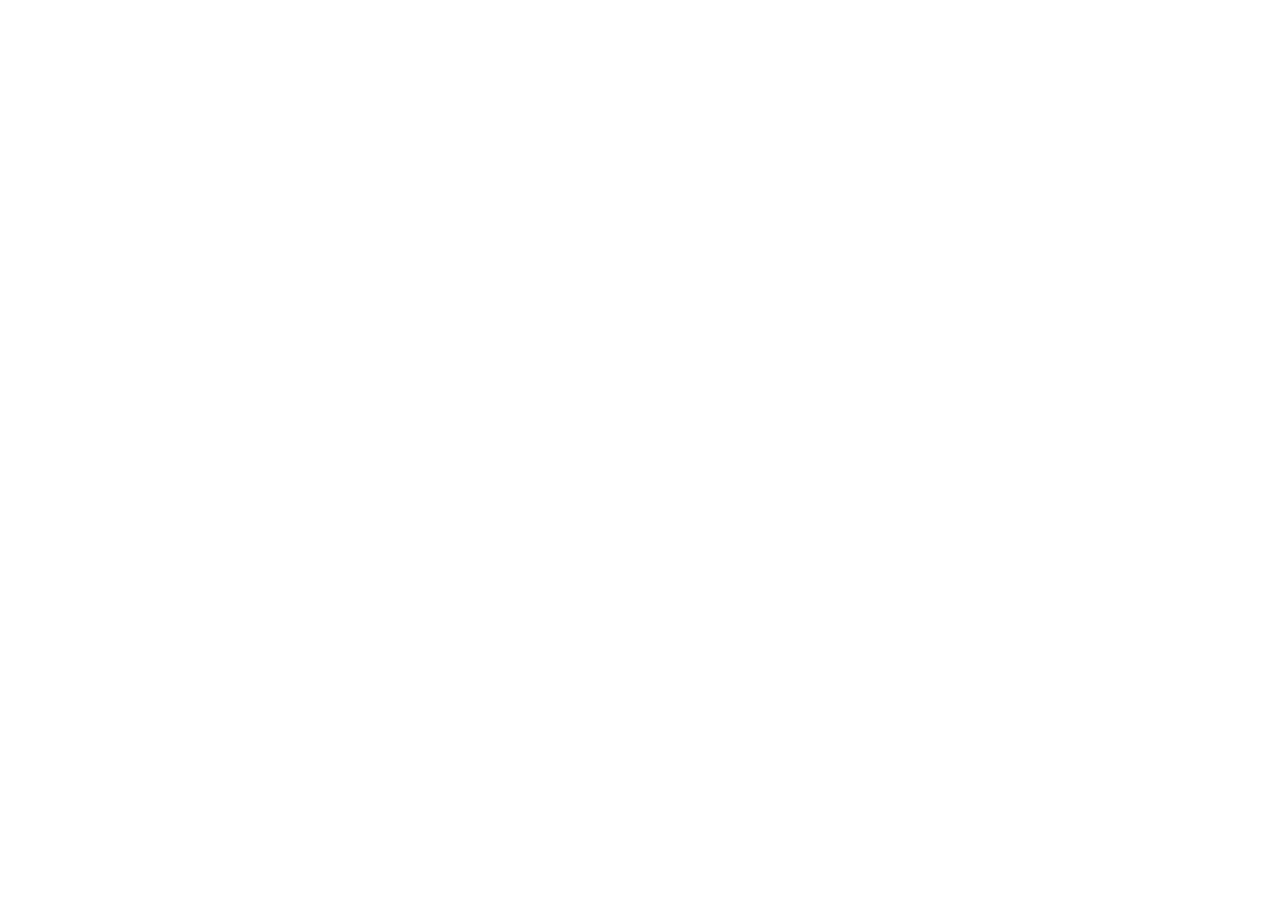
==== index.html @ 1f82fda9 "creates index.html" ====
<!DOCTYPE html>
<html lang ="en">
<head>
    <link
    rel="stylesheet"
    href="https://stackpath.bootstrapcdn.com/bootstrap/4.1.1/css/bootstrap.min.css"
    />
    <link rel="stylesheet" type="text/css" href="company.css" />
    <link rel="stylesheet" type="text/css" href="engineering-department.css" />
    <link rel="stylesheet" type="text/css" href="project-x-launch.css" />
    <link rel="stylesheet" type="text/css" href="typography.css" />
    <link rel="stylesheet" type="text/css" href="style.css" />
    <title>My Site Title</title>
</head>
<body></body>
</html>
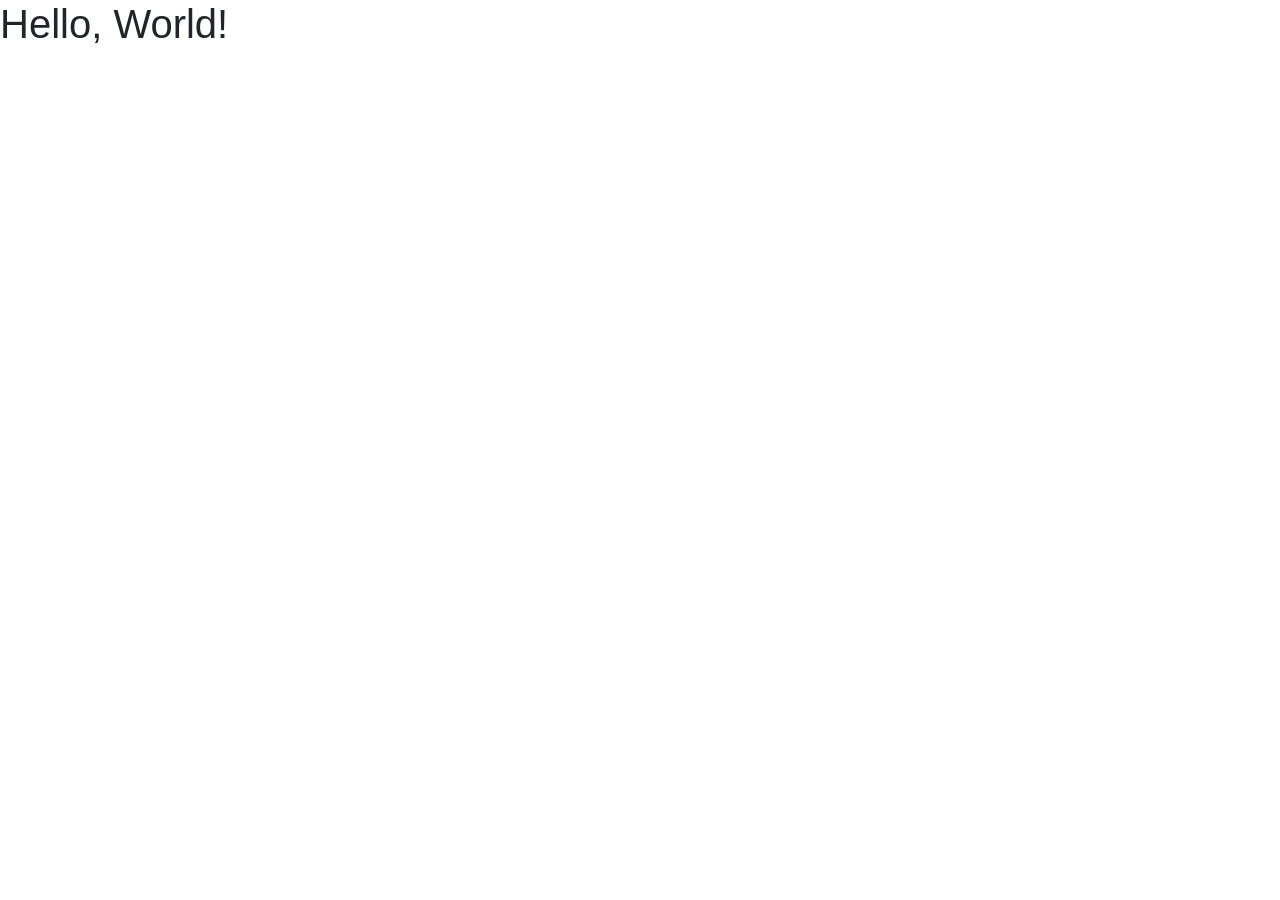
==== commit a5161ae7: "add h1 element" ====
--- a/index.html
+++ b/index.html
@@ -12,5 +12,9 @@
     <link rel="stylesheet" type="text/css" href="style.css" />
     <title>My Site Title</title>
 </head>
-<body></body>
+<body>
+
+<h1>Hello, World!</h1>
+
+</body>
 </html>
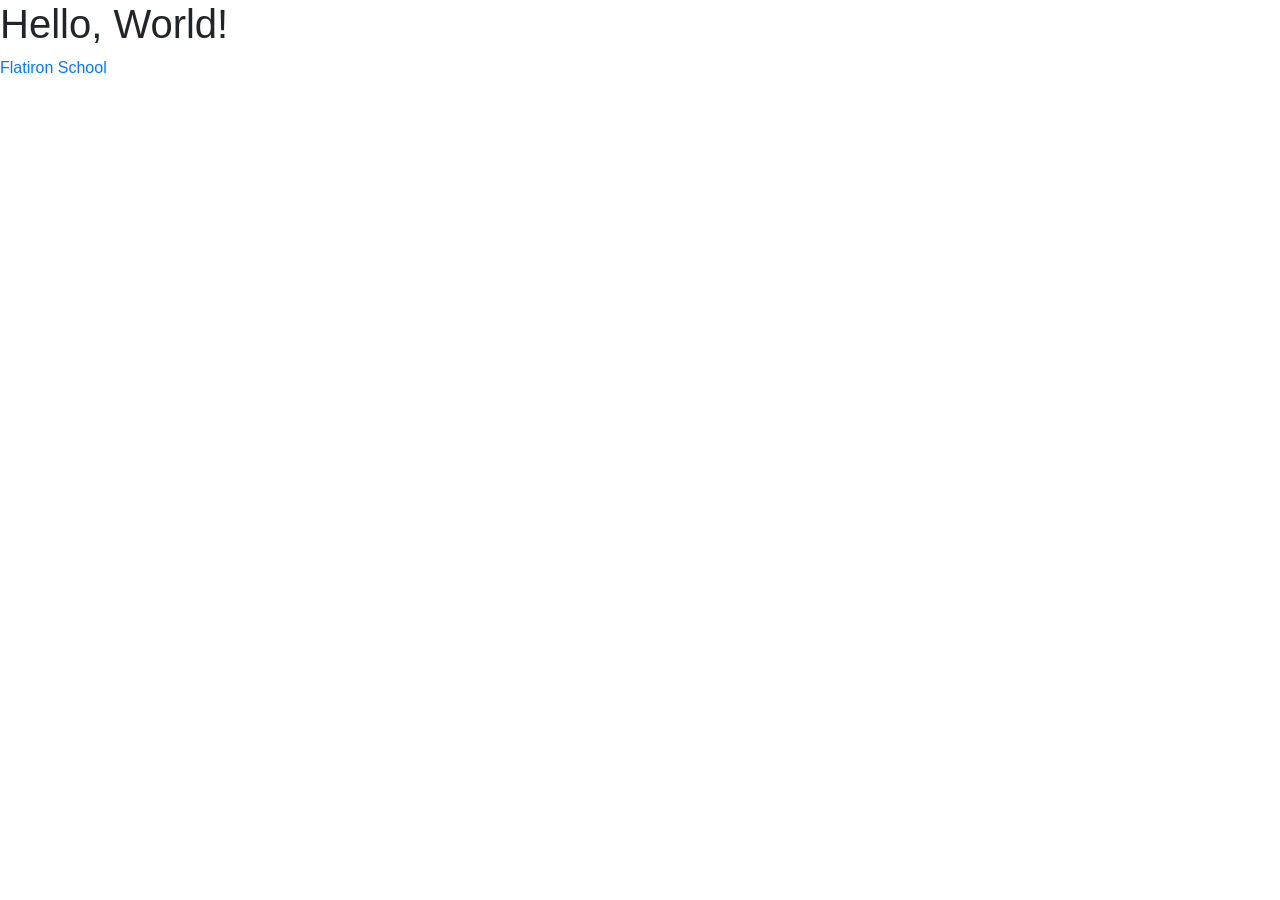
==== commit ff344eff: "add an a tag" ====
--- a/index.html
+++ b/index.html
@@ -15,6 +15,6 @@
 <body>
 
 <h1>Hello, World!</h1>
-
+<a href="https://flatironschool.com">Flatiron School</a>
 </body>
 </html>
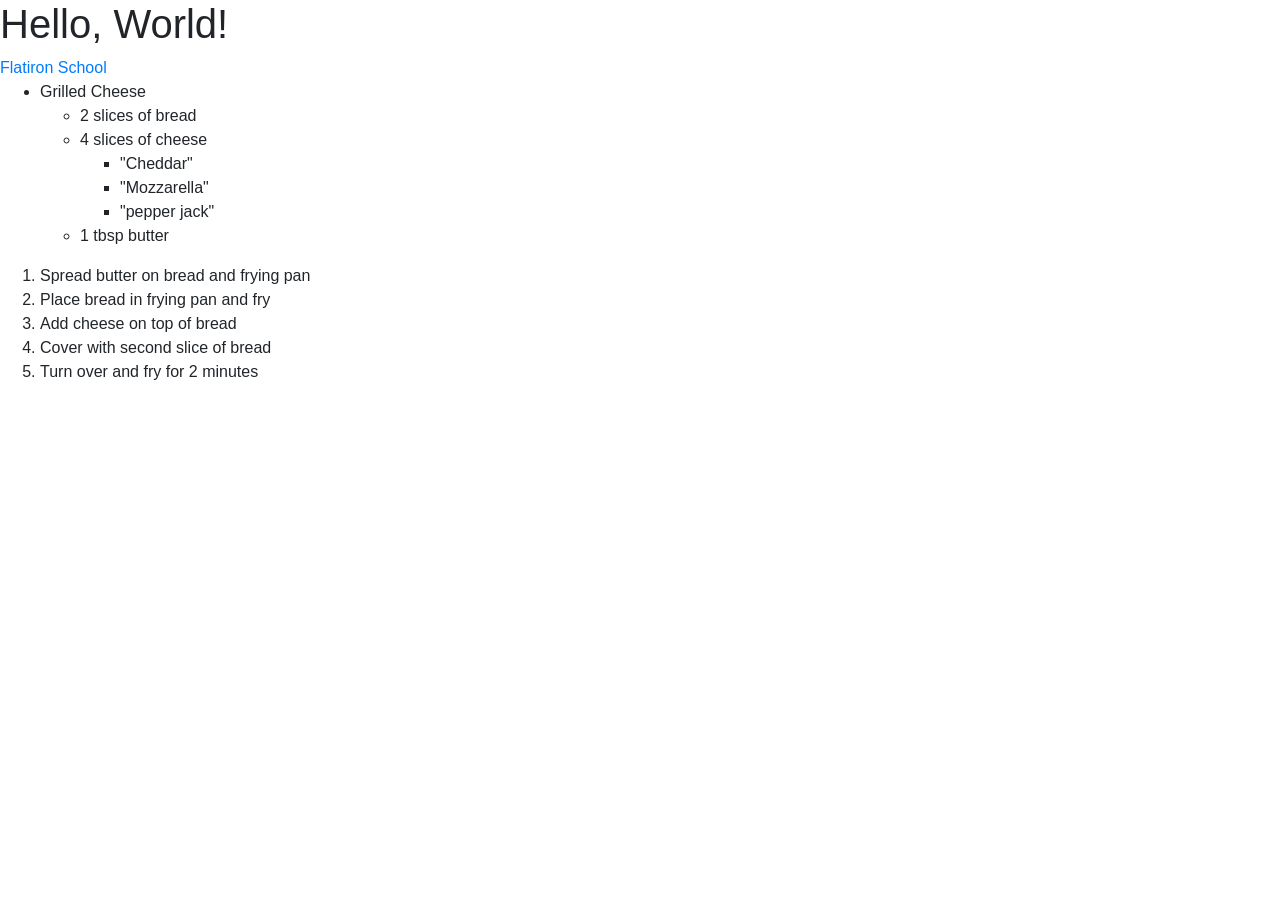
==== commit ddf15894: "add <ol> and <ul> tag" ====
--- a/index.html
+++ b/index.html
@@ -16,5 +16,29 @@
 
 <h1>Hello, World!</h1>
 <a href="https://flatironschool.com">Flatiron School</a>
+  <ul>
+    <li>Grilled Cheese
+    <ul>
+      <li>2 slices of bread</li>
+      <li>4 slices of cheese
+        <ul>
+            <li>"Cheddar"</li>
+            <li>"Mozzarella"</li>
+            <li>"pepper jack"</li>
+        </ul>
+      </li> 
+      <li>1 tbsp butter</li>
+    </ul>    
+    </li>
+  </ul>
+
+  <ol>
+    <li>Spread butter on bread and frying pan</li>
+    <li>Place bread in frying pan and fry</li>
+    <li>Add cheese on top of bread</li>
+    <li>Cover with second slice of bread</li>
+    <li>Turn over and fry for 2 minutes</li>
+  </ol>
+  
 </body>
 </html>
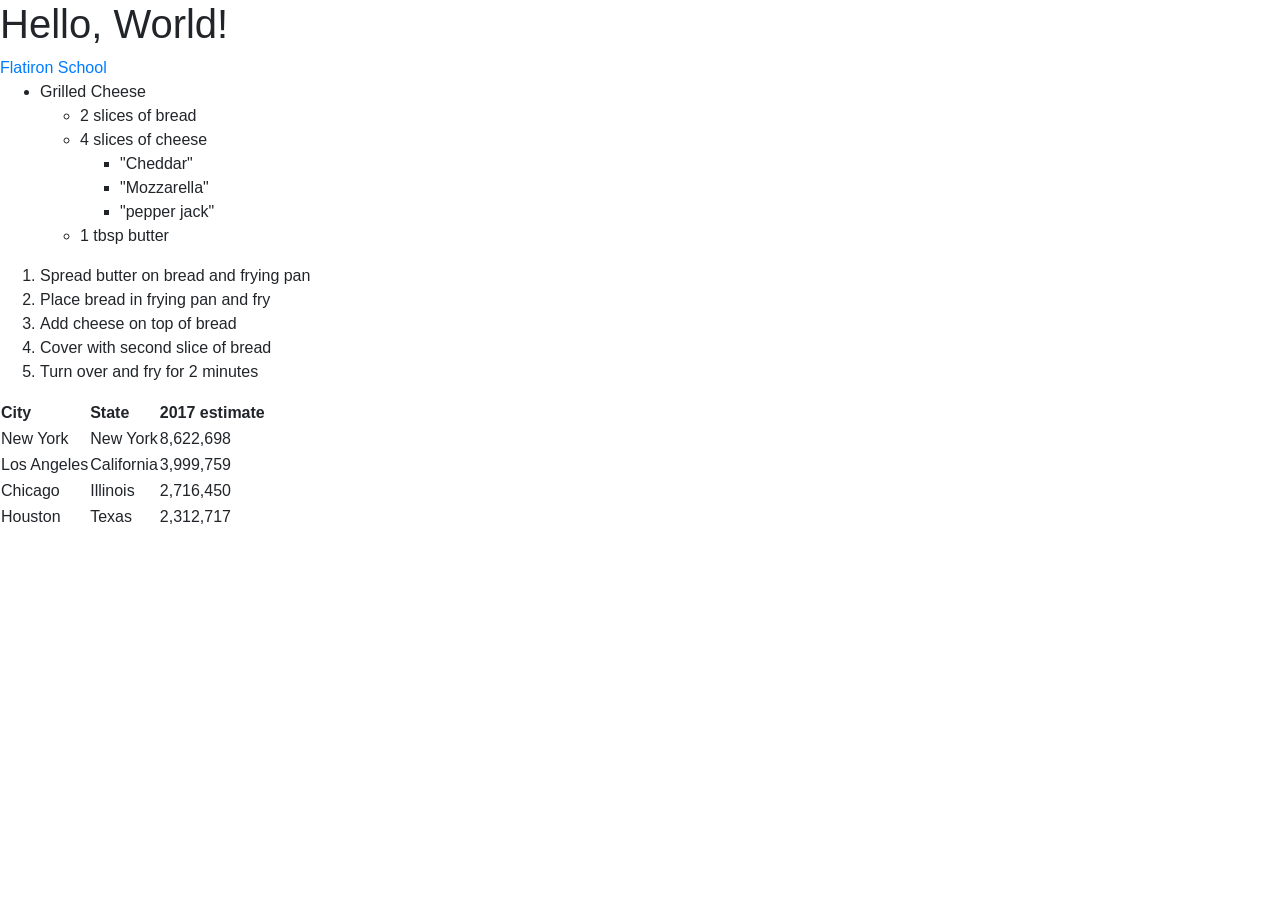
==== commit aa63964f: "add a table" ====
--- a/index.html
+++ b/index.html
@@ -39,6 +39,34 @@
     <li>Cover with second slice of bread</li>
     <li>Turn over and fry for 2 minutes</li>
   </ol>
+
+  <table>
+    <tr>
+      <th>City</th>
+      <th>State</th>
+      <th>2017 estimate</th>
+    </tr>
+    <tr>
+      <td>New York</td>
+      <td>New York</td>
+      <td>8,622,698</td>
+    </tr>
+    <tr>
+      <td>Los Angeles</td>
+      <td>California</td>
+      <td>3,999,759</td>
+    </tr>
+    <tr>
+      <td>Chicago</td>
+      <td>Illinois</td>
+      <td>2,716,450</td>
+    </tr>
+    <tr>
+      <td>Houston</td>
+      <td>Texas</td>
+      <td>2,312,717</td>
+    </tr>
+  </table>
   
 </body>
 </html>
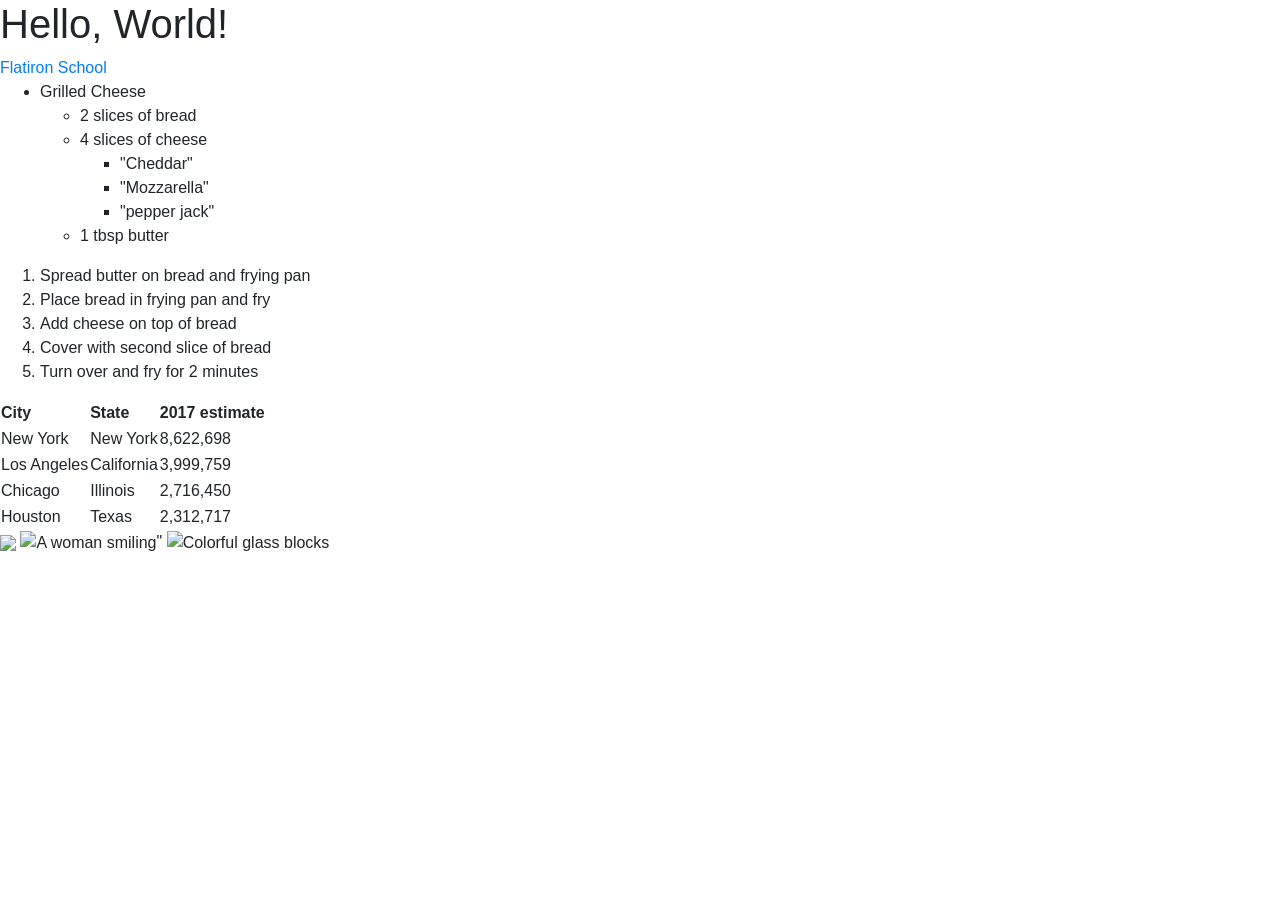
==== commit 4b76b5c3: "add images" ====
--- a/index.html
+++ b/index.html
@@ -67,6 +67,12 @@
       <td>2,312,717</td>
     </tr>
   </table>
+
+  <img src="https://media.istockphoto.com/id/1591572486/photo/cheerful-businesswoman-shaking-hands-with-client-in-meeting-room.jpg?s=612x612&w=0&k=20&c=_D1fQg6hzLAmwZN6Bj8m52g4KxQC7KjHeKXAydqM1mg="/>
+  <img src="https://media.istockphoto.com/id/1437816897/photo/business-woman-manager-or-human-resources-portrait-for-career-success-company-we-are-hiring.jpg?s=1024x1024&w=is&k=20&c=iGtRKCTRSvPVl3eOIpzzse5SvQFfImkV0TZuFh-74ps=" 
+      alt="A woman smiling"/>"
+  <img src="https://media.istockphoto.com/id/1597475039/photo/abstract-colorful-glass-background.jpg?s=1024x1024&w=is&k=20&c=69iVajUD3esSholVtX_X2zuLmJg0NKsWodjfb42Ao70="
+      alt="Colorful glass blocks" title="Glass blocks"/>
   
 </body>
 </html>
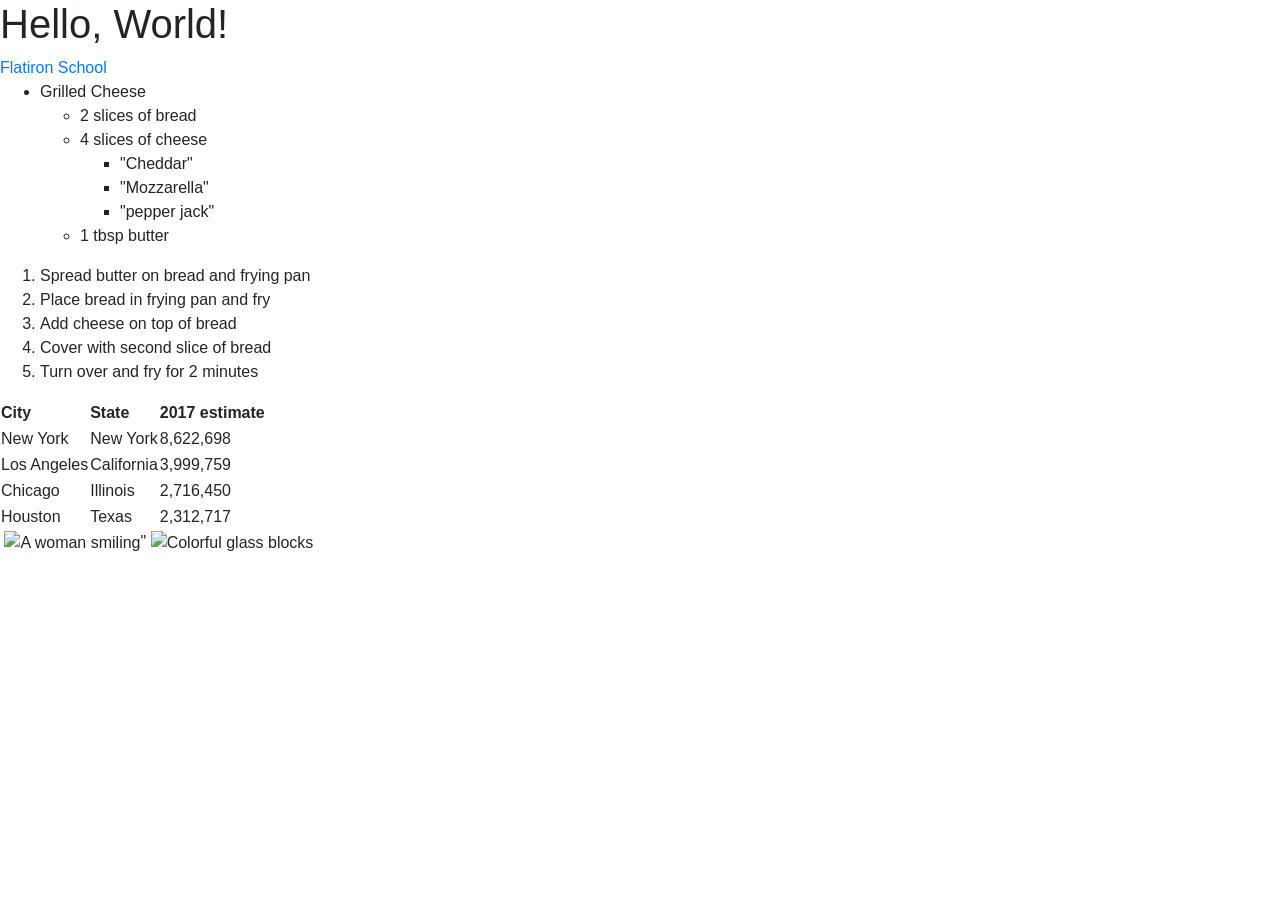
==== commit 21bc5f58: "error checking" ====
--- a/index.html
+++ b/index.html
@@ -68,11 +68,12 @@
     </tr>
   </table>
 
-  <img src="https://media.istockphoto.com/id/1591572486/photo/cheerful-businesswoman-shaking-hands-with-client-in-meeting-room.jpg?s=612x612&w=0&k=20&c=_D1fQg6hzLAmwZN6Bj8m52g4KxQC7KjHeKXAydqM1mg="/>
+  <img src="https://media.istockphoto.com/id/1591572486/photo/cheerful-businesswoman-shaking-hands-with-client-in-meeting-room.jpg?s=612x612&w=0&k=20&c=_D1fQg6hzLAmwZN6Bj8m52g4KxQC7KjHeKXAydqM1mg=" 
+      alt="">
   <img src="https://media.istockphoto.com/id/1437816897/photo/business-woman-manager-or-human-resources-portrait-for-career-success-company-we-are-hiring.jpg?s=1024x1024&w=is&k=20&c=iGtRKCTRSvPVl3eOIpzzse5SvQFfImkV0TZuFh-74ps=" 
-      alt="A woman smiling"/>"
+      alt="A woman smiling">"
   <img src="https://media.istockphoto.com/id/1597475039/photo/abstract-colorful-glass-background.jpg?s=1024x1024&w=is&k=20&c=69iVajUD3esSholVtX_X2zuLmJg0NKsWodjfb42Ao70="
-      alt="Colorful glass blocks" title="Glass blocks"/>
+      alt="Colorful glass blocks" title="Glass blocks">
   
 </body>
 </html>
